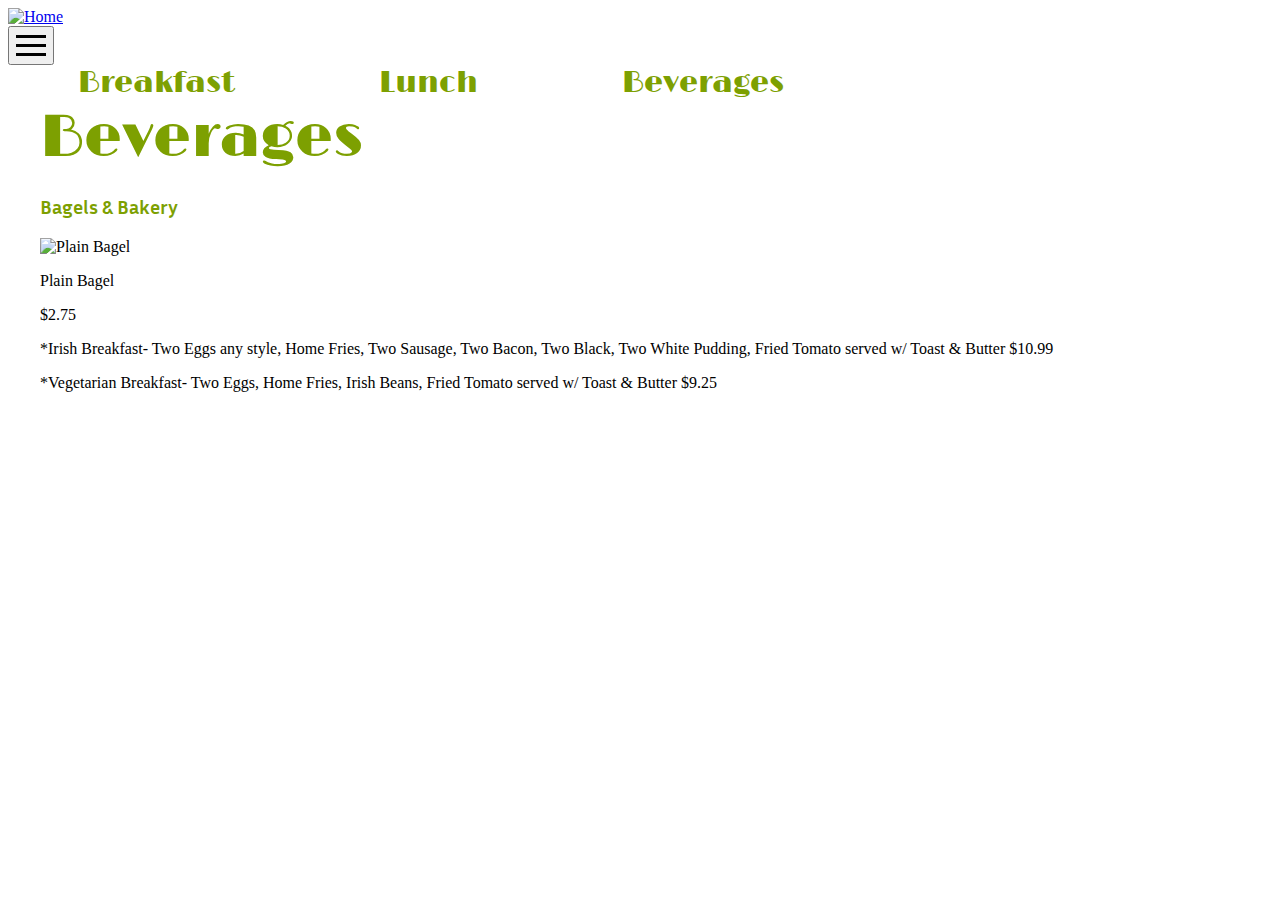
==== beverages-tab.html @ 79eb25f6 "Created & link beverages tab" ====
<!doctype html>
<html lang="en">
<head>
    <meta name="viewport" content="width=device-width, initial-scale=1.0">
    <meta charset="utf-8"> <!--This is how you make notes-->
    <title>McLean Avenue Bagel Cafe Online Menu</title>
    <meta name="description" content="Indulge your early morning cravings with our extensive offerings available from 4 am until 5 pm, seven days a week. Welcome to MacLean Avenue Bagel Cafe, your premier destination for a delightful fusion of Bakery, Deli, Grill, and Cafe options.

    Contact us today at (914) 776-200 to place your order and experience the finest culinary delights. Our location can be found at 943 McLean Ave, Yonkers, NY, ensuring that you're never too far from a satisfying meal. Join us for a culinary journey that will tantalize your taste buds from dawn till dusk.">
    <meta name="author" content="Emely Moncion">
    <link rel="icon" type="image/png" href="bagel logo.png">
    <link rel="stylesheet" href="menu.css">
    <link rel="stylesheet" href="styles.css">
    <link rel="preconnect" href="https://fonts.googleapis.com">
    <link rel="preconnect" href="https://fonts.gstatic.com" crossorigin>
    <link href="https://fonts.googleapis.com/css2?family=Limelight&display=swap" rel="stylesheet">
    <link href="https://fonts.googleapis.com/css2?family=Inria+Sans:wght@300;400&family=Limelight&display=swap" rel="stylesheet">
<script src="menu.js" defer></script>
</head>
<body>
    <header class="main-nav-container">
        <a href="index.html"><img alt="Home" src="bagel.png"/></a>
        <div class="right">
            <button class="btn-toggle-menu">
                <svg viewBox="0 0 100 60" width="30" height="30">
                    <rect width="100" height="10"></rect>
                    <rect y="30" width="100" height="10"></rect>
                    <rect y="60" width="100" height="10"></rect>
                </svg>
            </button>    
            </div>
            <nav class="main-nav main-nav-hidden">
                <a href="breakfast-tab.html">Breakfast</a>
                <a href="lunch-tab.html">Lunch</a>
                <a href="beverages-tab.html">Beverages</a>
            </nav>
    
    </header>
        <main class="breakfast-tab">
            <h2>Beverages</h2>
    
            <h3>
          Bagels & Bakery
          </h3>
          <section class="grid-container">
            <article class="grid-item">
                <div class="grid-image-container">
                    <img src="breakfast/01_bagel.jpg" alt="Plain Bagel">
                </div>
                <p>Plain Bagel</p>
                <p>$2.75</p>
            </article>
        
          </section>
          <section class="food-text-section">
            <p>
                *Irish Breakfast- Two Eggs any style, Home Fries, Two Sausage, Two Bacon, Two Black, Two White Pudding, Fried Tomato served w/ Toast & Butter
                $10.99
            </p>
           <p>
            *Vegetarian Breakfast- Two Eggs, Home Fries, Irish Beans, Fried Tomato served w/ Toast & Butter
            $9.25
           </p>
          </section>

    
           
    </main>
        <footer>
            
        </footer>
    </body>
    </html>
---- styles.css ----
/* your styles will go here!! */

body {

}

main {
    max-width: 1200px;
    width:99%;
    margin: 0 auto ;
}


/* navigation */ 


nav a {
    color: #7DA001;
    text-decoration: none;
    font-family: Limelight;
    font-size: 30px;
    font-style: normal;
    font-weight: 400;
    line-height: normal;
    margin: 40px;;
    padding: 10px 30px;

}

nav a:hover, nav a:focus {
    text-decoration: underline;
    color: #7DA001;
}

/* Home page*/

.row {
    display: flex;
    flex-wrap: wrap;
}

.row div {
    padding-top: 50px;
}


img {
    max-width: 100%;
}
h2 {
    color: #7DA001;
    font-family: Limelight;
    font-size: 60px;
    font-style: normal;
    font-weight: 400;
    line-height: normal;
  
    margin: 0;
}


h3 {
    color: #7DA001;
    font-family: Inria Sans;
    font-size: 20px;
    font-style: normal;
    font-weight: 700;
    line-height: normal;
}

h4 {
    color: #000;
    font-family: Inria Sans;
    font-size: 25px;
    font-style: normal;
    font-weight: 400;
    line-height: normal;
}

h5 {
    color: #000;
    font-family: Inria Sans;
    font-size: 25px;
    font-style: normal;
    font-weight: 400;
    line-height: normal;
}

/* home page */

.home {
    /* padding: 70px; */
}

.bagelpic {
    max-width: 590px;
    width:100%;
    align-self: flex-start;
   
}
.title-subhead{
    font-size: 20px;
    display: block;
    color: #7DA001;
    font-family: Limelight;
}
.right-panel{


}
.row .right-panel{
    padding: 0px;
}
.hero-section{
    flex-direction: row-reverse;
    gap: 50px;
    justify-content: center;
    
}
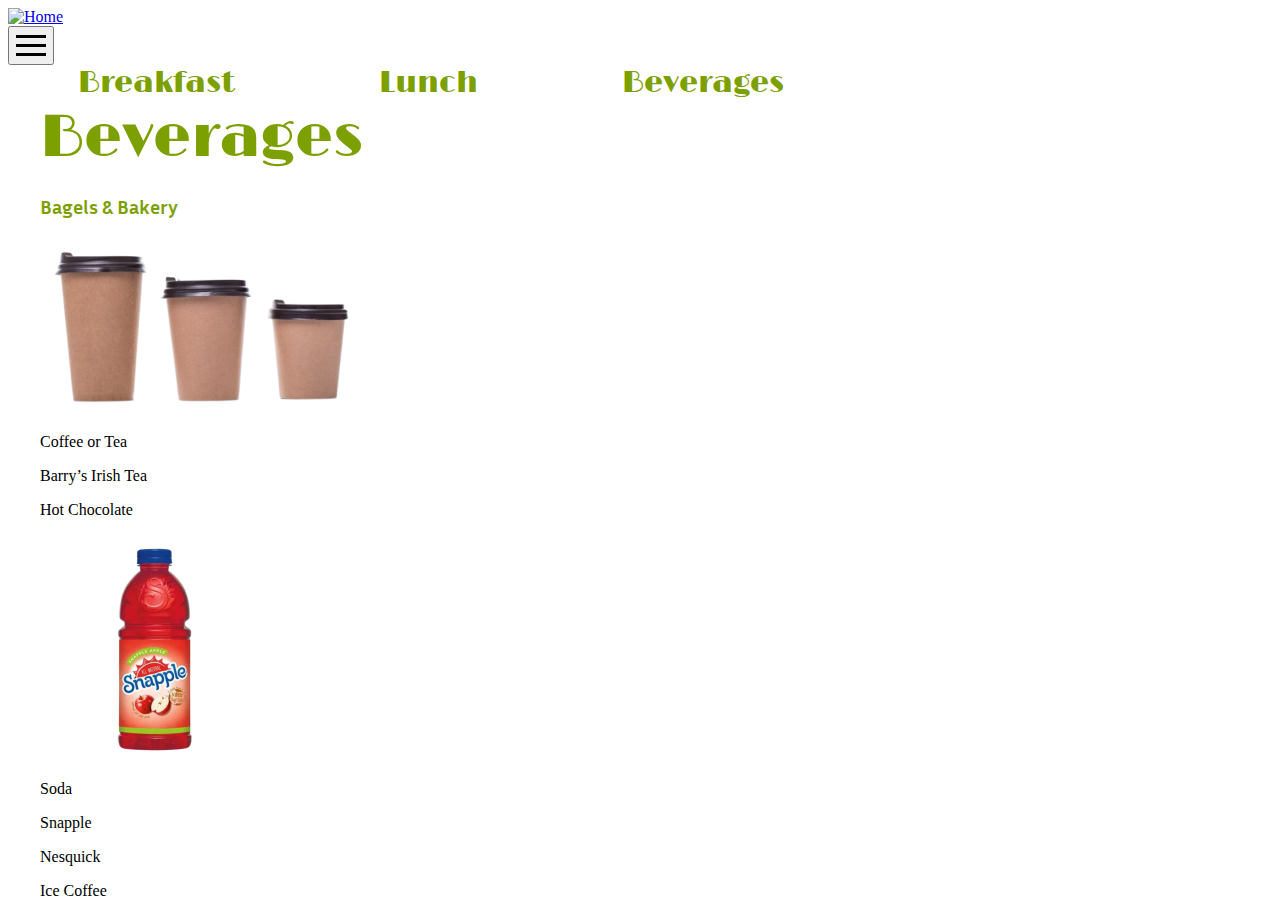
==== commit 104b9c1e: "Added Content to Beverage tab (Needs help)" ====
--- a/beverages-tab.html
+++ b/beverages-tab.html
@@ -42,26 +42,46 @@
             <h3>
           Bagels & Bakery
           </h3>
-          <section class="grid-container">
-            <article class="grid-item">
-                <div class="grid-image-container">
-                    <img src="breakfast/01_bagel.jpg" alt="Plain Bagel">
-                </div>
-                <p>Plain Bagel</p>
-                <p>$2.75</p>
-            </article>
+
+    <img src="cups.png" alt="cup sizes">
+
         
-          </section>
+        </section>
           <section class="food-text-section">
+
             <p>
-                *Irish Breakfast- Two Eggs any style, Home Fries, Two Sausage, Two Bacon, Two Black, Two White Pudding, Fried Tomato served w/ Toast & Butter
-                $10.99
+                Coffee or Tea
             </p>
            <p>
-            *Vegetarian Breakfast- Two Eggs, Home Fries, Irish Beans, Fried Tomato served w/ Toast & Butter
-            $9.25
+            Barry’s Irish Tea
+           </p>                
+            Hot Chocolate
+           <p>
+
            </p>
           </section>
+
+
+    <img src="bottle.png" alt="bottle">
+
+    </section>
+    <section class="food-text-section">
+
+    <p>
+      Soda
+    </p>
+    <p>
+        Snapple
+    </p>                
+        Nesquick
+    <p>
+    <p>
+        Ice Coffee
+    </p>
+
+ </p>
+</section>
+
 
     
            
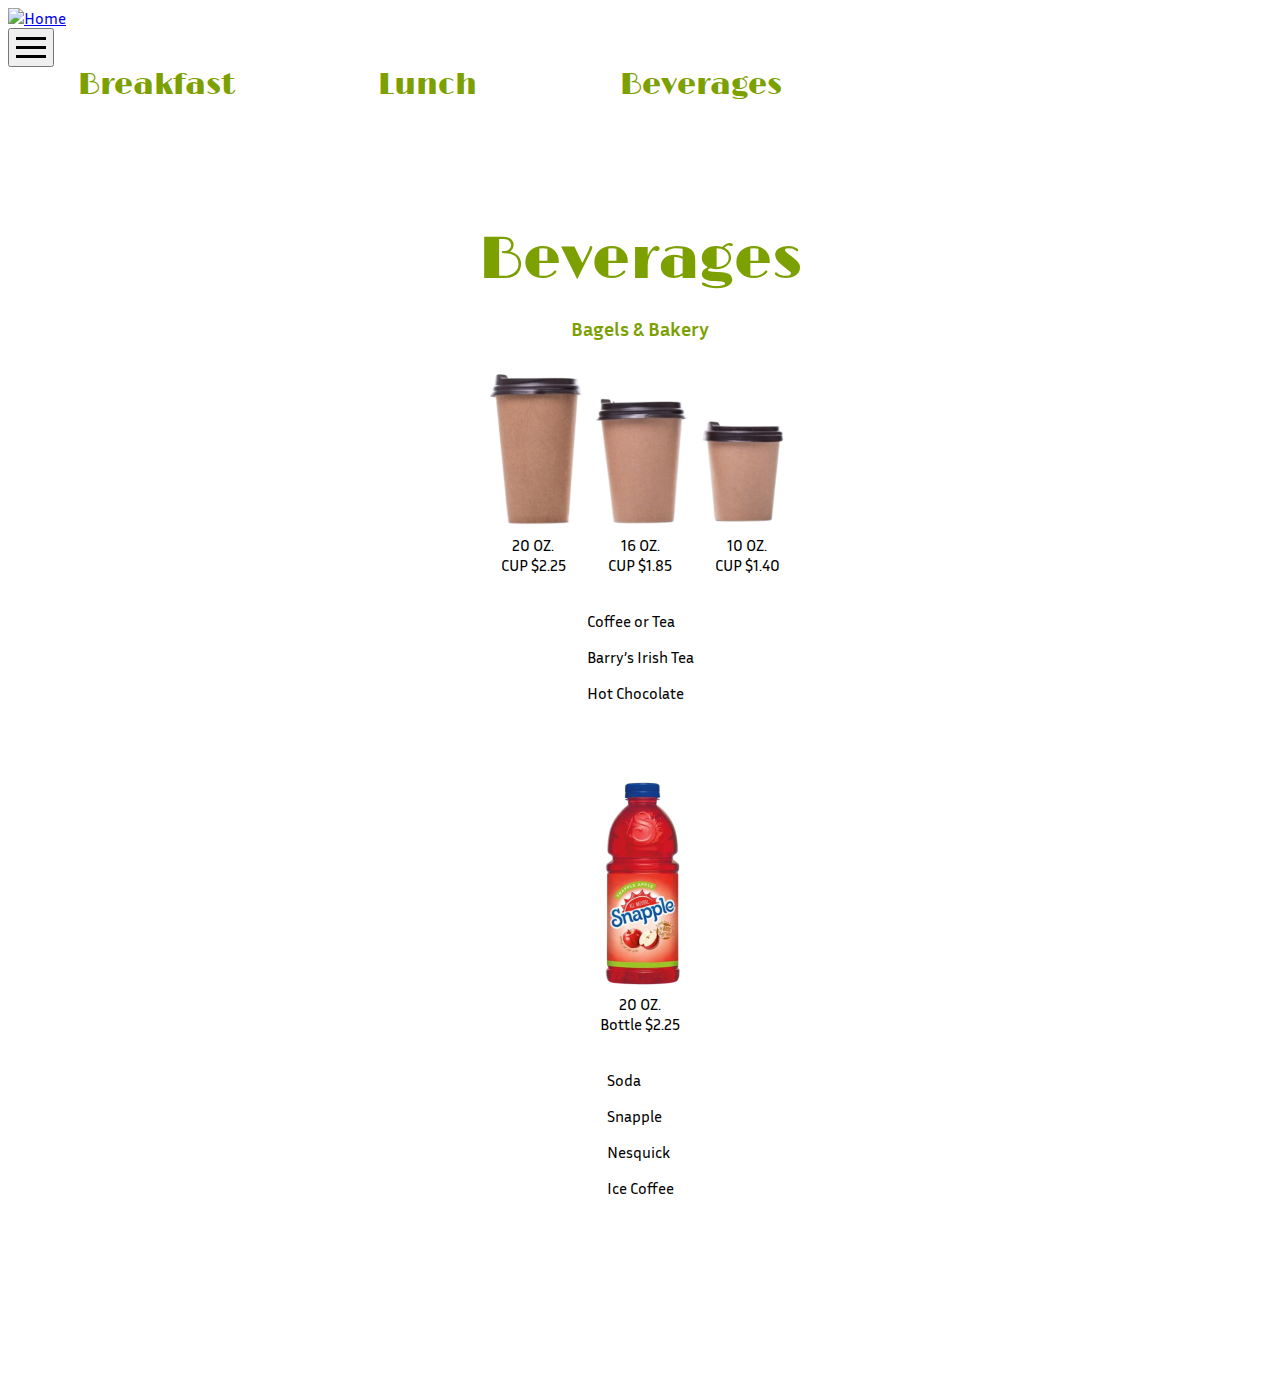
==== commit 394e16db: "formatting fixes on bev page" ====
--- a/beverages-tab.html
+++ b/beverages-tab.html
@@ -36,18 +36,32 @@
             </nav>
     
     </header>
-        <main class="breakfast-tab">
-            <h2>Beverages</h2>
+    <main class="bev">
+        <h2>Beverages</h2>
     
-            <h3>
+        <h3>
           Bagels & Bakery
-          </h3>
+        </h3>
 
-    <img src="cups.png" alt="cup sizes">
+     <img src="cups.png" alt="cup sizes">
+    <section class="grid-container bev-price">
 
-        
-        </section>
-          <section class="food-text-section">
+        <article class="grid-item">
+            20 OZ. <br>
+            CUP $2.25
+        </article>
+        <article class="grid-item">
+            16 OZ. 
+            <br>
+            CUP $1.85
+        </article>
+        <article class="grid-item">
+            10 OZ. <br>
+            CUP $1.40
+        </article>
+    </section>   
+
+    <section class="food-text-section">
 
             <p>
                 Coffee or Tea
@@ -63,6 +77,15 @@
 
 
     <img src="bottle.png" alt="bottle">
+
+    <section class="grid-container bev-price">
+
+        <article class="grid-item">
+            20 OZ. <br>
+            Bottle $2.25
+        </article>
+
+    </section>
 
     </section>
     <section class="food-text-section">
--- a/styles.css
+++ b/styles.css
@@ -1,13 +1,14 @@
 /* your styles will go here!! */
 
 body {
-
+    font-family: 'Inria Sans', sans-serif;
 }
 
 main {
-    max-width: 1200px;
-    width:99%;
-    margin: 0 auto ;
+    display: flex;
+    flex-direction: column;
+    align-items: center;
+    padding: 120px 20px;
 }
 
 
@@ -37,6 +38,7 @@
 .row {
     display: flex;
     flex-wrap: wrap;
+    justify-content: center;
 }
 
 .row div {
@@ -44,8 +46,9 @@
 }
 
 
-img {
-    max-width: 100%;
+.home img {
+    width: 90%;
+    max-width: 600px;
 }
 h2 {
     color: #7DA001;
@@ -116,4 +119,69 @@
     gap: 50px;
     justify-content: center;
     
-}+}
+
+.grid-container{
+    display: flex;
+    flex-wrap: wrap;
+    justify-content: center;
+    max-width: 800px;
+
+    /* this is where you set spacing between the grid items */
+    gap:20px;
+}
+.grid-item{
+    width: 100px;
+}
+.grid-image-container{
+    width: 100px;
+    height: 100px;
+    display: flex;
+    
+    flex-direction: column;
+    justify-content: center;
+    align-items: center;
+
+
+
+}
+.grid-image-container img{
+    max-width: 100px;
+    max-height: 100px;
+}
+
+
+/* beverages*/
+
+.bev-price {
+    gap: 7px;
+    margin-left: -23px;
+    margin-right: -23px;
+}
+
+.bev-price .grid-item {
+    text-align: center;
+}
+
+.bev .food-text-section {
+    padding-top: 20px;
+    padding-bottom: 50px;
+}
+
+/* this is where you style the text for the menu grid items */
+.grid-item p{
+    margin:0;
+}
+
+.food-text-section{
+    max-width: 800px;
+}
+
+.food-text-section article p{
+    margin: 5px;
+}
+
+.food-text-section article {
+    margin: 10px;
+}
+
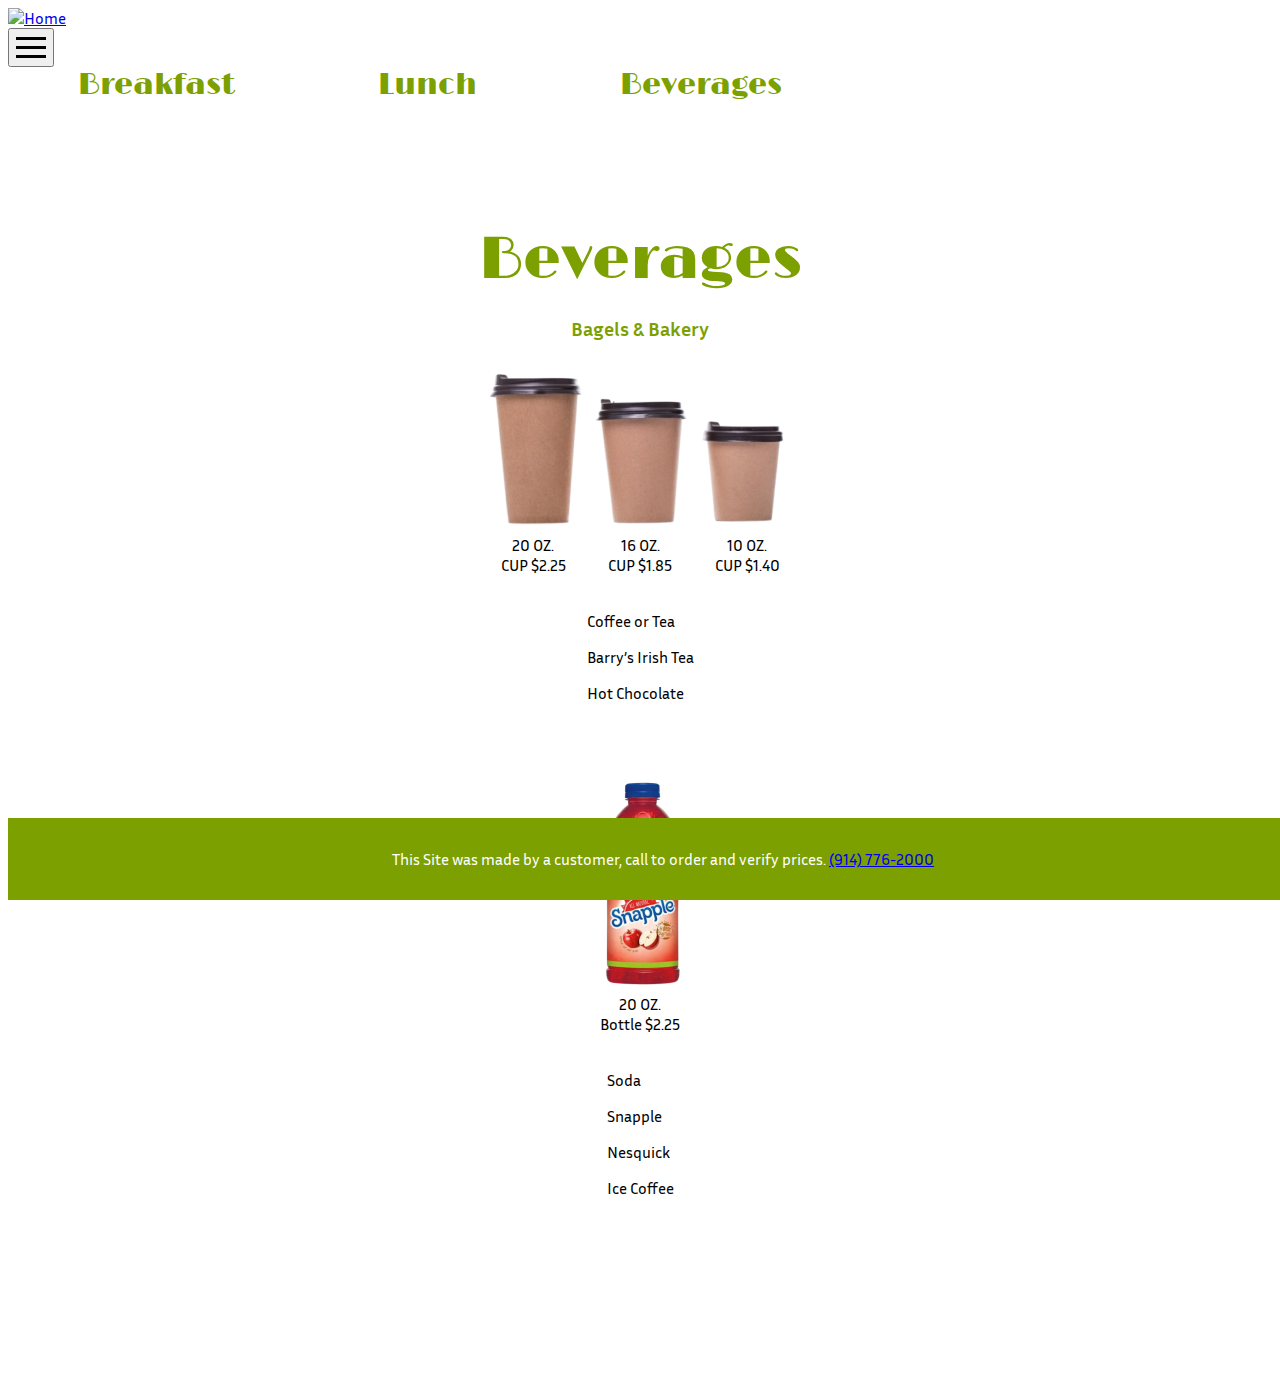
==== commit cec36fea: "center text on footer + fix Iframe" ====
--- a/beverages-tab.html
+++ b/beverages-tab.html
@@ -102,15 +102,16 @@
         Ice Coffee
     </p>
 
- </p>
 </section>
 
 
     
            
     </main>
-        <footer>
-            
-        </footer>
+    <footer>
+        <p> This Site was made by a customer, call to order and verify prices.
+             <a href="tel:+9147762000">(914) 776-2000
+        </a>
+    </footer>
     </body>
     </html>           
--- a/styles.css
+++ b/styles.css
@@ -35,6 +35,10 @@
 
 /* Home page*/
 
+.black {
+    color: black;
+}
+
 .row {
     display: flex;
     flex-wrap: wrap;
@@ -46,9 +50,10 @@
 }
 
 
-.home img {
+iframe {
     width: 90%;
     max-width: 600px;
+    height: 600px;
 }
 h2 {
     color: #7DA001;
@@ -107,10 +112,7 @@
     color: #7DA001;
     font-family: Limelight;
 }
-.right-panel{
-
-
-}
+
 .row .right-panel{
     padding: 0px;
 }
@@ -185,3 +187,28 @@
     margin: 10px;
 }
 
+footer {
+    position: fixed;
+    color: white;
+    bottom: 0;
+    width: 100vw;
+    background:#7DA001;
+    padding: 15px;
+    text-align: center;
+
+}
+
+@media (min-width:750px) {
+    .home .grid-container {
+        flex-wrap: nowrap;
+        width: 100%;
+        margin-top: 40px;
+    }
+
+    iframe {
+        width: 100%; 
+        height: 400px;
+        justify-content:center;
+
+    }
+}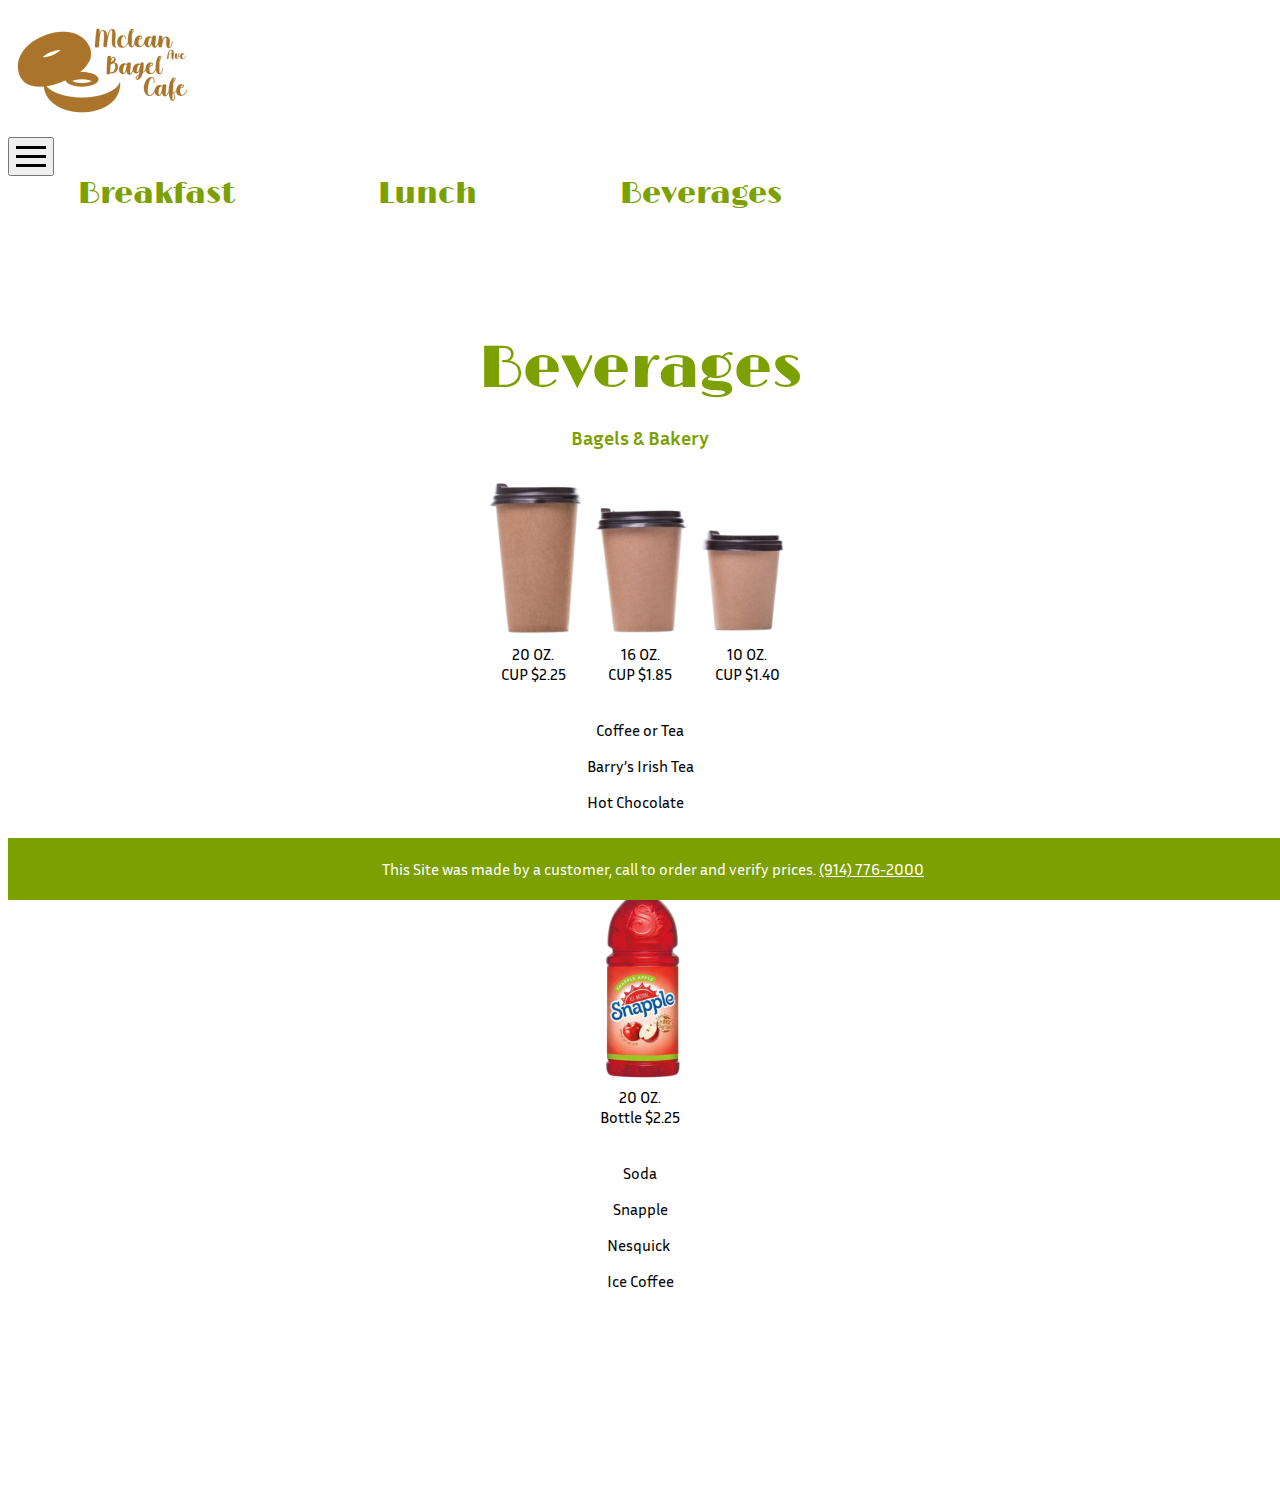
==== commit bf6c29a6: "Aling text to center & update logo image" ====
--- a/beverages-tab.html
+++ b/beverages-tab.html
@@ -64,15 +64,13 @@
     <section class="food-text-section">
 
             <p>
-                Coffee or Tea
+            Coffee or Tea
             </p>
            <p>
             Barry’s Irish Tea
            </p>                
             Hot Chocolate
-           <p>
 
-           </p>
           </section>
 
 
--- a/styles.css
+++ b/styles.css
@@ -9,6 +9,10 @@
     flex-direction: column;
     align-items: center;
     padding: 120px 20px;
+}
+
+footer a {
+    color: #ffffff;
 }
 
 
@@ -74,6 +78,7 @@
     font-style: normal;
     font-weight: 700;
     line-height: normal;
+
 }
 
 h4 {
@@ -193,7 +198,7 @@
     bottom: 0;
     width: 100vw;
     background:#7DA001;
-    padding: 15px;
+    padding: 05px;
     text-align: center;
 
 }
@@ -207,8 +212,12 @@
 
     iframe {
         width: 100%; 
-        height: 400px;
+        height: 450px;
         justify-content:center;
 
     }
+}
+
+p{
+    text-align: center;
 }